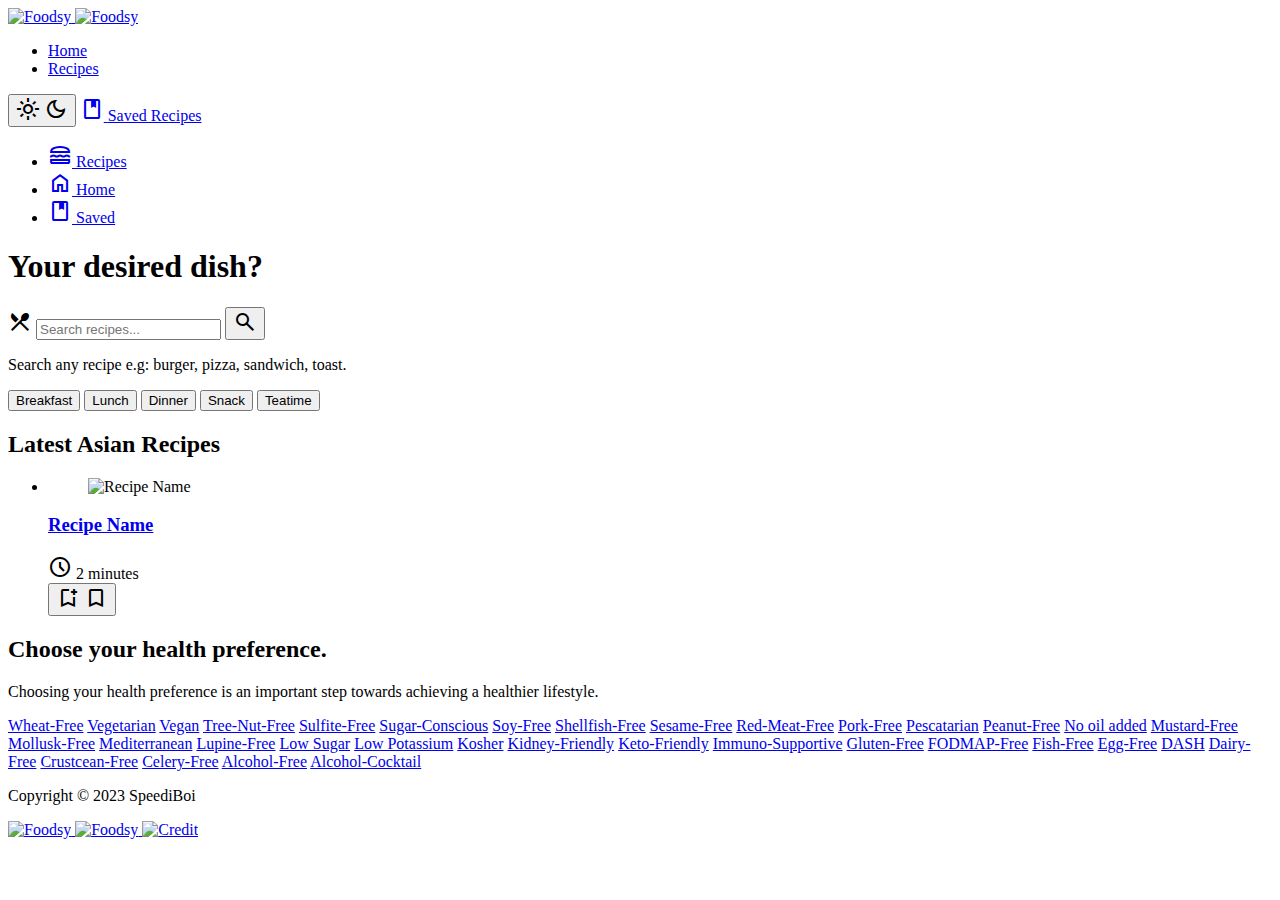
==== index.html @ 11bf5531 "Update index.html" ====
<!DOCTYPE html>
<html lang="en">

<head>
    <meta charset="UTF-8">
    <meta http-equiv="X-UA-Compatible" content="IE=edge">
    <meta name="viewport" content="width=device-width, initial-scale=1.0">

    <!-- Primary Meta Tags -->
    <title>Foodsy - Cook IT!</title>
    <meta name="title" content="Foodsy - Cook IT!">
    <meta name="description" content="Foodsy! Home Page">

    <!-- FAVICON -->
    <link rel="apple-touch-icon" sizes="180x180" href="/apple-touch-icon.png?">
    <link rel="icon" type="image/png" sizes="32x32" href="/favicon-32x32.png?">
    <link rel="icon" type="image/png" sizes="16x16" href="/favicon-16x16.png?">

    <!-- Theme JS -->
    <script src="./assets/js/theme.js"></script>

    <!-- Google Fonts -->
    <link rel="preconnect" href="https://fonts.googleapis.com">
    <link rel="preconnect" href="https://fonts.gstatic.com" crossorigin>
    <link href="https://fonts.googleapis.com/css2?family=DM+Sans:wght@400;500&family=DM+Serif+Display&display=swap"
        rel="stylesheet">

    <!-- Material Icons -->
    <link rel="stylesheet"
        href="https://fonts.googleapis.com/css2?family=Material+Symbols+Outlined:opsz,wght,FILL,GRAD@24,400,0..1,0" />

    <!-- CSS -->
    <link rel="stylesheet" href="./assets/css/style.css">

    <!-- JS -->
    <script src="./assets/js/global.js" type="module"></script>
    <script src="./assets/js/home.js" type="module"></script>
</head>

<body>

    <!-- HEADER -->
    <header class="header" data-header>

        <a href="/" class="logo">
            <img src="./assets/images/logo-light.png" width="156" height="32" alt="Foodsy" class="logo-light">
            <img src="./assets/images/logo-dark.png" width="156" height="32" alt="Foodsy" class="logo-dark">
        </a>

        <nav class="navbar">
            <ul class="navbar-list">

                <li>
                    <a href="/" class="navbar-link title-small has-state active">Home</a>
                </li>

                <li>
                    <a href="./recipes.html" class="navbar-link title-small has-state">Recipes</a>
                </li>

            </ul>
        </nav>

        <button class="icon-btn theme-switch has-state" aria-pressed="false" aria-label="Toggle light and dark theme"
            data-theme-btn>
            <span class="material-symbols-outlined light-icon" aria-hidden="true">light_mode</span>
            <span class="material-symbols-outlined dark-icon" aria-hidden="true">dark_mode</span>
        </button>

        <a href="./saved-recipes.html" class="btn btn-primary has-icon">
            <span class="material-symbols-outlined" aria-hidden="true">book</span>

            <span class="span">Saved Recipes</span>
        </a>

    </header>

    <!-- Mobile Nav -->
    <nav class="mobile-nav" aria-label="primary">
        <ul class="nav-list">
            <li class="nav-item">
                <a href="./recipes.html" class="nav-link">
                    <span class="item-icon">
                        <span class="material-symbols-outlined" aria-hidden="true">lunch_dining</span>
                    </span>

                    <span class="label-medium">Recipes</span>
                </a>
            </li>

            <li class="nav-item">
                <a href="#" class="nav-link" aria-current="true">
                    <span class="item-icon">
                        <span class="material-symbols-outlined" aria-hidden="true">home</span>
                    </span>

                    <span class="label-medium">Home</span>
                </a>
            </li>

            <li class="nav-item">
                <a href="./saved-recipes.html" class="nav-link">
                    <span class="item-icon">
                        <span class="material-symbols-outlined" aria-hidden="true">book</span>
                    </span>

                    <span class="label-medium">Saved</span>
                </a>
            </li>
        </ul>
    </nav>

    <main>
        <article>
            <!-- HERO -->

            <section class="hero" aria-label="banner">
                <div class="banner-card">
                    <h1 class="display-large">Your desired dish?</h1>

                    <div class="search-wrapper" data-search-form>
                        <span class="material-symbols-outlined leading-icon" aria-hidden="true">local_dining</span>

                        <input type="search" name="search" aria-label="Search recipes" placeholder="Search recipes..."
                            class="search-field body-medium" data-search-field>

                        <button class="search-submit" aria-label="Submit" data-search-btn>
                            <span class="material-symbols-outlined" aria-hidden="true">search</span>
                        </button>
                    </div>

                    <p class="label-medium">Search any recipe e.g: burger, pizza, sandwich, toast.</p>
                </div>
            </section>

            <!-- TAB -->

            <section class="section tab">
                <div class="container">
                    <div class="tab-list" data-tab-list role="tablist" aria-label="Meal type">

                        <button class="tab-btn title-small" role="tab" id="tab-1" tabindex="0" aria-controls="panel-1"
                            aria-selected="true" data-tab-btn>Breakfast</button>

                        <button class="tab-btn title-small" role="tab" id="tab-2" tabindex="-1" aria-controls="panel-2"
                            aria-selected="false" data-tab-btn>Lunch</button>

                        <button class="tab-btn title-small" role="tab" id="tab-3" tabindex="-1" aria-controls="panel-3"
                            aria-selected="false" data-tab-btn>Dinner</button>

                        <button class="tab-btn title-small" role="tab" id="tab-4" tabindex="-1" aria-controls="panel-4"
                            aria-selected="false" data-tab-btn>Snack</button>

                        <button class="tab-btn title-small" role="tab" id="tab-5" tabindex="-1" aria-controls="panel-5"
                            aria-selected="false" data-tab-btn>Teatime</button>
                    </div>

                    <div class="tab-panel" role="tabpanel" id="panel-1" aria-labelledby="tab-1" tabindex="0"
                        data-tab-panel></div>

                    <div class="tab-panel" role="tabpanel" id="panel-2" aria-labelledby="tab-2" tabindex="0"
                        data-tab-panel hidden>Lunch</div>

                    <div class="tab-panel" role="tabpanel" id="panel-3" aria-labelledby="tab-3" tabindex="0"
                        data-tab-panel hidden>Dinner</div>

                    <div class="tab-panel" role="tabpanel" id="panel-4" aria-labelledby="tab-4" tabindex="0"
                        data-tab-panel hidden>Snack</div>

                    <div class="tab-panel" role="tabpanel" id="panel-5" aria-labelledby="tab-5" tabindex="0"
                        data-tab-panel hidden>Teatime</div>
                </div>
            </section>

            <!-- RECIPE SLIDER -->

            <section class="section slider-section" aria-labelledby="slider-label-1" data-slider-section>

                <div class="container">

                    <h2 class="section-title headline-small" id="slider-label-1">Latest Asian Recipes</h2>

                    <div class="slider">

                        <ul class="slider-wrapper" data-slider-wrapper>

                            <li class="slider-item">
                                <div class="card">

                                    <figure class="card-media img-holder">
                                        <img src="./assets/images/recipe.jpg" width="200" height="200" loading="lazy"
                                            alt="Recipe Name" class="img-cover">
                                    </figure>

                                    <div class="card-body">

                                        <h3 class="title-small">
                                            <a href="./detail.html" class="card-link">Recipe Name</a>
                                        </h3>

                                        <div class="meta-wrapper">
                                            <div class="meta-item">
                                                <span class="material-symbols-outlined"
                                                    aria-hidden="true">schedule</span>

                                                <span class="label-medium">2 minutes</span>
                                            </div>

                                            <button class="icon-btn has-state removed"
                                                aria-label="Add to saved recipes">
                                                <span class="material-symbols-outlined bookmark-add"
                                                    aria-hidden="true">bookmark_add</span>

                                                <span class="material-symbols-outlined bookmark"
                                                    aria-hidden="true">bookmark</span>
                                            </button>
                                        </div>

                                    </div>

                                </div>
                            </li>

                        </ul>

                    </div>

                </div>

            </section>

            <!-- RECIPE SLIDER -->

            <section class="section slider-section" aria-labelledby="slider-label-1" data-slider-section></section>

            <!-- TAGS -->

            <section class="section tag" aria-labelledby="tag-label">
                <div class="container">

                    <h2 class="section-title display-small" id="tag-label">Choose your health preference.</h2>

                    <p class="body-medium section-text">Choosing your health preference is an important step towards
                        achieving a healthier lifestyle.</p>

                    <div class="tag-list">

                        <a href="./recipes.html?health=wheat-free"
                            class="badge-btn body-medium has-state">Wheat-Free</a>

                        <a href="./recipes.html?health=vegetarian"
                            class="badge-btn body-medium has-state">Vegetarian</a>

                        <a href="./recipes.html?health=vegan" class="badge-btn body-medium has-state">Vegan</a>

                        <a href="./recipes.html?health=tree-nut-free"
                            class="badge-btn body-medium has-state">Tree-Nut-Free</a>

                        <a href="./recipes.html?health=sulfite-free"
                            class="badge-btn body-medium has-state">Sulfite-Free</a>

                        <a href="./recipes.html?health=sugar-conscious"
                            class="badge-btn body-medium has-state">Sugar-Conscious</a>

                        <a href="./recipes.html?health=soy-free" class="badge-btn body-medium has-state">Soy-Free</a>

                        <a href="./recipes.html?health=shellfish-free"
                            class="badge-btn body-medium has-state">Shellfish-Free</a>

                        <a href="./recipes.html?health=sesame-free"
                            class="badge-btn body-medium has-state">Sesame-Free</a>

                        <a href="./recipes.html?health=red-meat-free"
                            class="badge-btn body-medium has-state">Red-Meat-Free</a>

                        <a href="./recipes.html?health=pork-free" class="badge-btn body-medium has-state">Pork-Free</a>

                        <a href="./recipes.html?health=pecatarian"
                            class="badge-btn body-medium has-state">Pescatarian</a>

                        <a href="./recipes.html?health=peanut-free"
                            class="badge-btn body-medium has-state">Peanut-Free</a>

                        <a href="./recipes.html?health=No-oil-added" class="badge-btn body-medium has-state">No oil
                            added</a>

                        <a href="./recipes.html?health=mustard-free"
                            class="badge-btn body-medium has-state">Mustard-Free</a>

                        <a href="./recipes.html?health=mollusk-free"
                            class="badge-btn body-medium has-state">Mollusk-Free</a>

                        <a href="./recipes.html?health=Mediterranean"
                            class="badge-btn body-medium has-state">Mediterranean</a>

                        <a href="./recipes.html?health=lupine-free"
                            class="badge-btn body-medium has-state">Lupine-Free</a>

                        <a href="./recipes.html?health=low-sugar" class="badge-btn body-medium has-state">Low Sugar</a>

                        <a href="./recipes.html?health=low-potassium" class="badge-btn body-medium has-state">Low
                            Potassium</a>

                        <a href="./recipes.html?health=kosher" class="badge-btn body-medium has-state">Kosher</a>

                        <a href="./recipes.html?health=kidney-friendly"
                            class="badge-btn body-medium has-state">Kidney-Friendly</a>

                        <a href="./recipes.html?health=keto-friendly"
                            class="badge-btn body-medium has-state">Keto-Friendly</a>

                        <a href="./recipes.html?health=immuno-supportive"
                            class="badge-btn body-medium has-state">Immuno-Supportive</a>

                        <a href="./recipes.html?health=gluten-free"
                            class="badge-btn body-medium has-state">Gluten-Free</a>

                        <a href="./recipes.html?health=fodmap-free"
                            class="badge-btn body-medium has-state">FODMAP-Free</a>

                        <a href="./recipes.html?health=fish-free" class="badge-btn body-medium has-state">Fish-Free</a>

                        <a href="./recipes.html?health=egg-free" class="badge-btn body-medium has-state">Egg-Free</a>

                        <a href="./recipes.html?health=DASH" class="badge-btn body-medium has-state">DASH</a>

                        <a href="./recipes.html?health=dairy-free"
                            class="badge-btn body-medium has-state">Dairy-Free</a>

                        <a href="./recipes.html?health=crustacean-free"
                            class="badge-btn body-medium has-state">Crustcean-Free</a>

                        <a href="./recipes.html?health=celery-free"
                            class="badge-btn body-medium has-state">Celery-Free</a>

                        <a href="./recipes.html?health=alcohol-free"
                            class="badge-btn body-medium has-state">Alcohol-Free</a>

                        <a href="./recipes.html?health=alcohol-cocktail"
                            class="badge-btn body-medium has-state">Alcohol-Cocktail</a>

                    </div>

                </div>
            </section>

        </article>
    </main>

    <!-- FOOTER -->

    <footer class="footer">

        <p class="copyright body-medium">Copyright &copy; 2023 SpeediBoi</p>

        <a href="/" class="logo">
            <img src="./assets/images/logo-light.png" width="156" height="32" alt="Foodsy" class="logo-light">
            <img src="./assets/images/logo-dark.png" width="156" height="32" alt="Foodsy" class="logo-dark">
        </a>

        <a href="https://www.edamam.com/" target="_blank" class="credit-logo">
            <img src="./assets/images/edamam.svg" width="200" height="40" alt="Credit">
        </a>

    </footer>

</body>

</html>
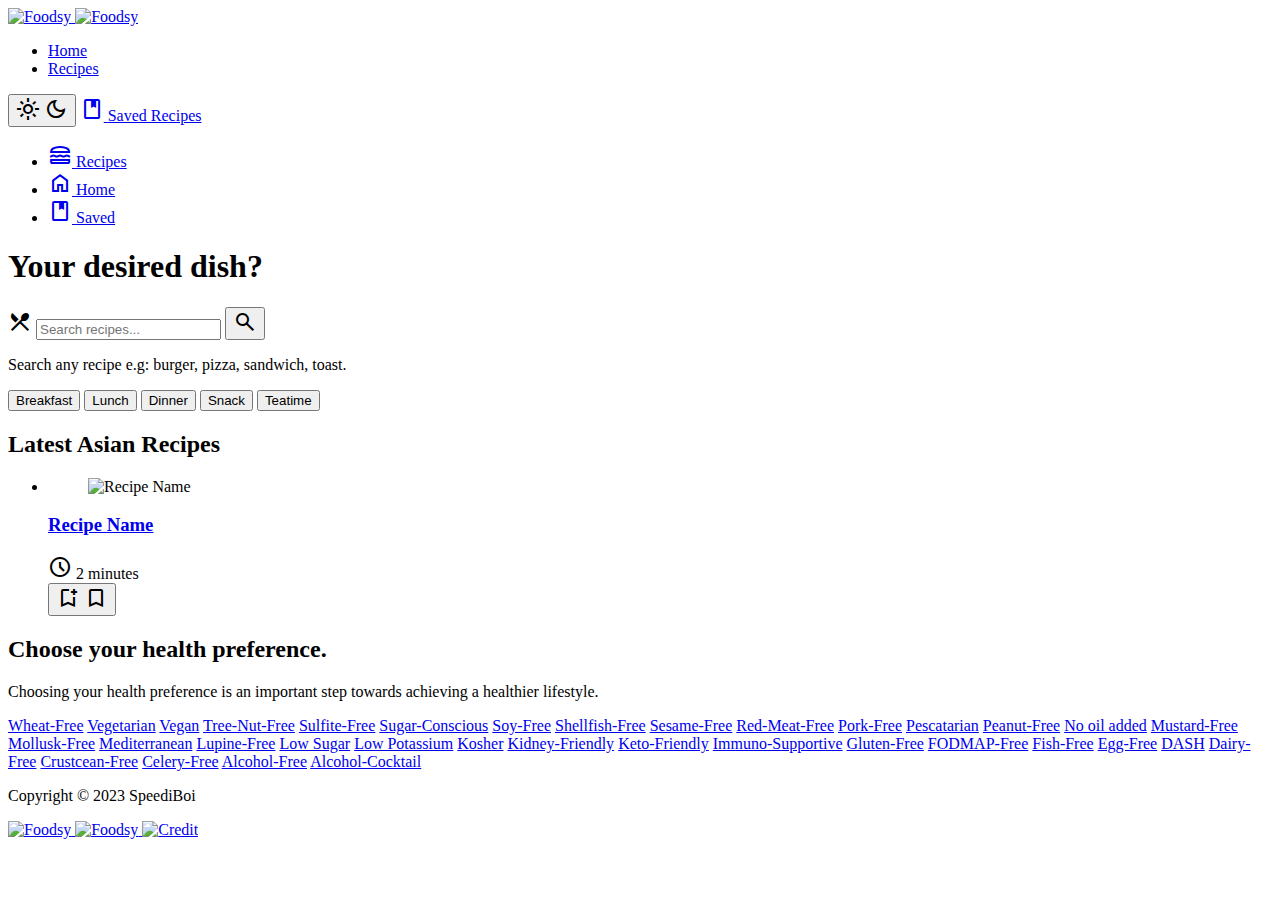
==== commit a21f442d: "AdSense Setup" ====
--- a/index.html
+++ b/index.html
@@ -12,9 +12,9 @@
     <meta name="description" content="Foodsy! Home Page">
 
     <!-- FAVICON -->
-    <link rel="apple-touch-icon" sizes="180x180" href="/apple-touch-icon.png?">
-    <link rel="icon" type="image/png" sizes="32x32" href="/favicon-32x32.png?">
-    <link rel="icon" type="image/png" sizes="16x16" href="/favicon-16x16.png?">
+    <link rel="apple-touch-icon" sizes="180x180" href="/apple-touch-icon.png">
+    <link rel="icon" type="image/png" sizes="32x32" href="/favicon-32x32.png">
+    <link rel="icon" type="image/png" sizes="16x16" href="/favicon-16x16.png">
 
     <!-- Theme JS -->
     <script src="./assets/js/theme.js"></script>
@@ -35,6 +35,10 @@
     <!-- JS -->
     <script src="./assets/js/global.js" type="module"></script>
     <script src="./assets/js/home.js" type="module"></script>
+    
+    <!-- Adsense -->
+    <script async src="https://pagead2.googlesyndication.com/pagead/js/adsbygoogle.js?client=ca-pub-2137123805573195"
+     crossorigin="anonymous"></script>
 </head>
 
 <body>
@@ -132,6 +136,20 @@
                     <p class="label-medium">Search any recipe e.g: burger, pizza, sandwich, toast.</p>
                 </div>
             </section>
+            
+            <!-- Ad -->
+            <script async src="https://pagead2.googlesyndication.com/pagead/js/adsbygoogle.js?client=ca-pub-2137123805573195"
+                 crossorigin="anonymous"></script>
+<!-- Banner Ad -->
+            <ins class="adsbygoogle"
+                 style="display:block"
+                 data-ad-client="ca-pub-2137123805573195"
+                 data-ad-slot="3423830291"
+                 data-ad-format="auto"
+                 data-full-width-responsive="true"></ins>
+            <script>
+                 (adsbygoogle = window.adsbygoogle || []).push({});
+            </script>
 
             <!-- TAB -->
 
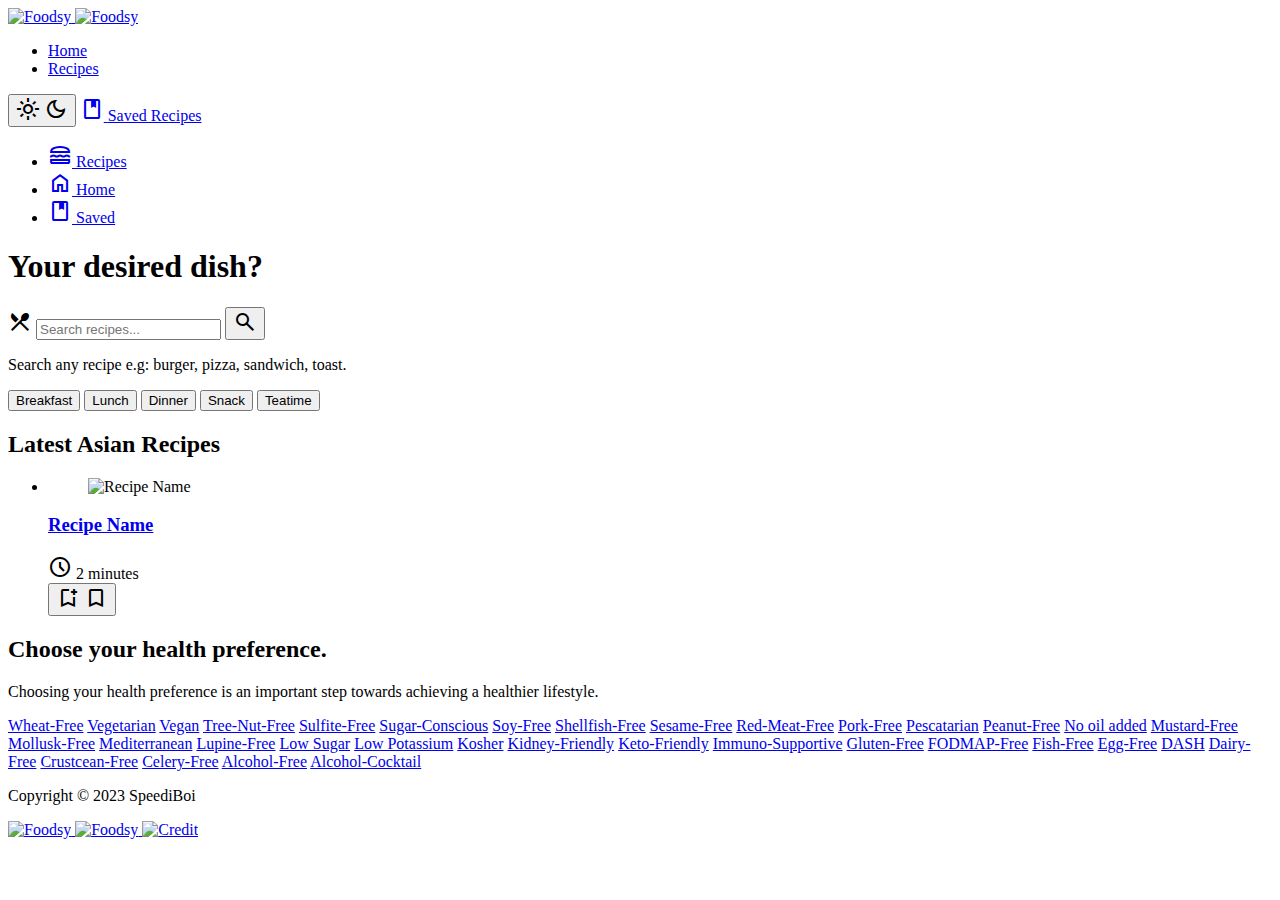
==== commit 4b36e6e2: "Update index.html" ====
--- a/index.html
+++ b/index.html
@@ -34,11 +34,7 @@
 
     <!-- JS -->
     <script src="./assets/js/global.js" type="module"></script>
-    <script src="./assets/js/home.js" type="module"></script>
-    
-    <!-- Adsense -->
-    <script async src="https://pagead2.googlesyndication.com/pagead/js/adsbygoogle.js?client=ca-pub-2137123805573195"
-     crossorigin="anonymous"></script>
+    <script src="./assets/js/home.js" type="module"></script
 </head>
 
 <body>
@@ -136,20 +132,6 @@
                     <p class="label-medium">Search any recipe e.g: burger, pizza, sandwich, toast.</p>
                 </div>
             </section>
-            
-            <!-- Ad -->
-            <script async src="https://pagead2.googlesyndication.com/pagead/js/adsbygoogle.js?client=ca-pub-2137123805573195"
-                 crossorigin="anonymous"></script>
-<!-- Banner Ad -->
-            <ins class="adsbygoogle"
-                 style="display:block"
-                 data-ad-client="ca-pub-2137123805573195"
-                 data-ad-slot="3423830291"
-                 data-ad-format="auto"
-                 data-full-width-responsive="true"></ins>
-            <script>
-                 (adsbygoogle = window.adsbygoogle || []).push({});
-            </script>
 
             <!-- TAB -->
 
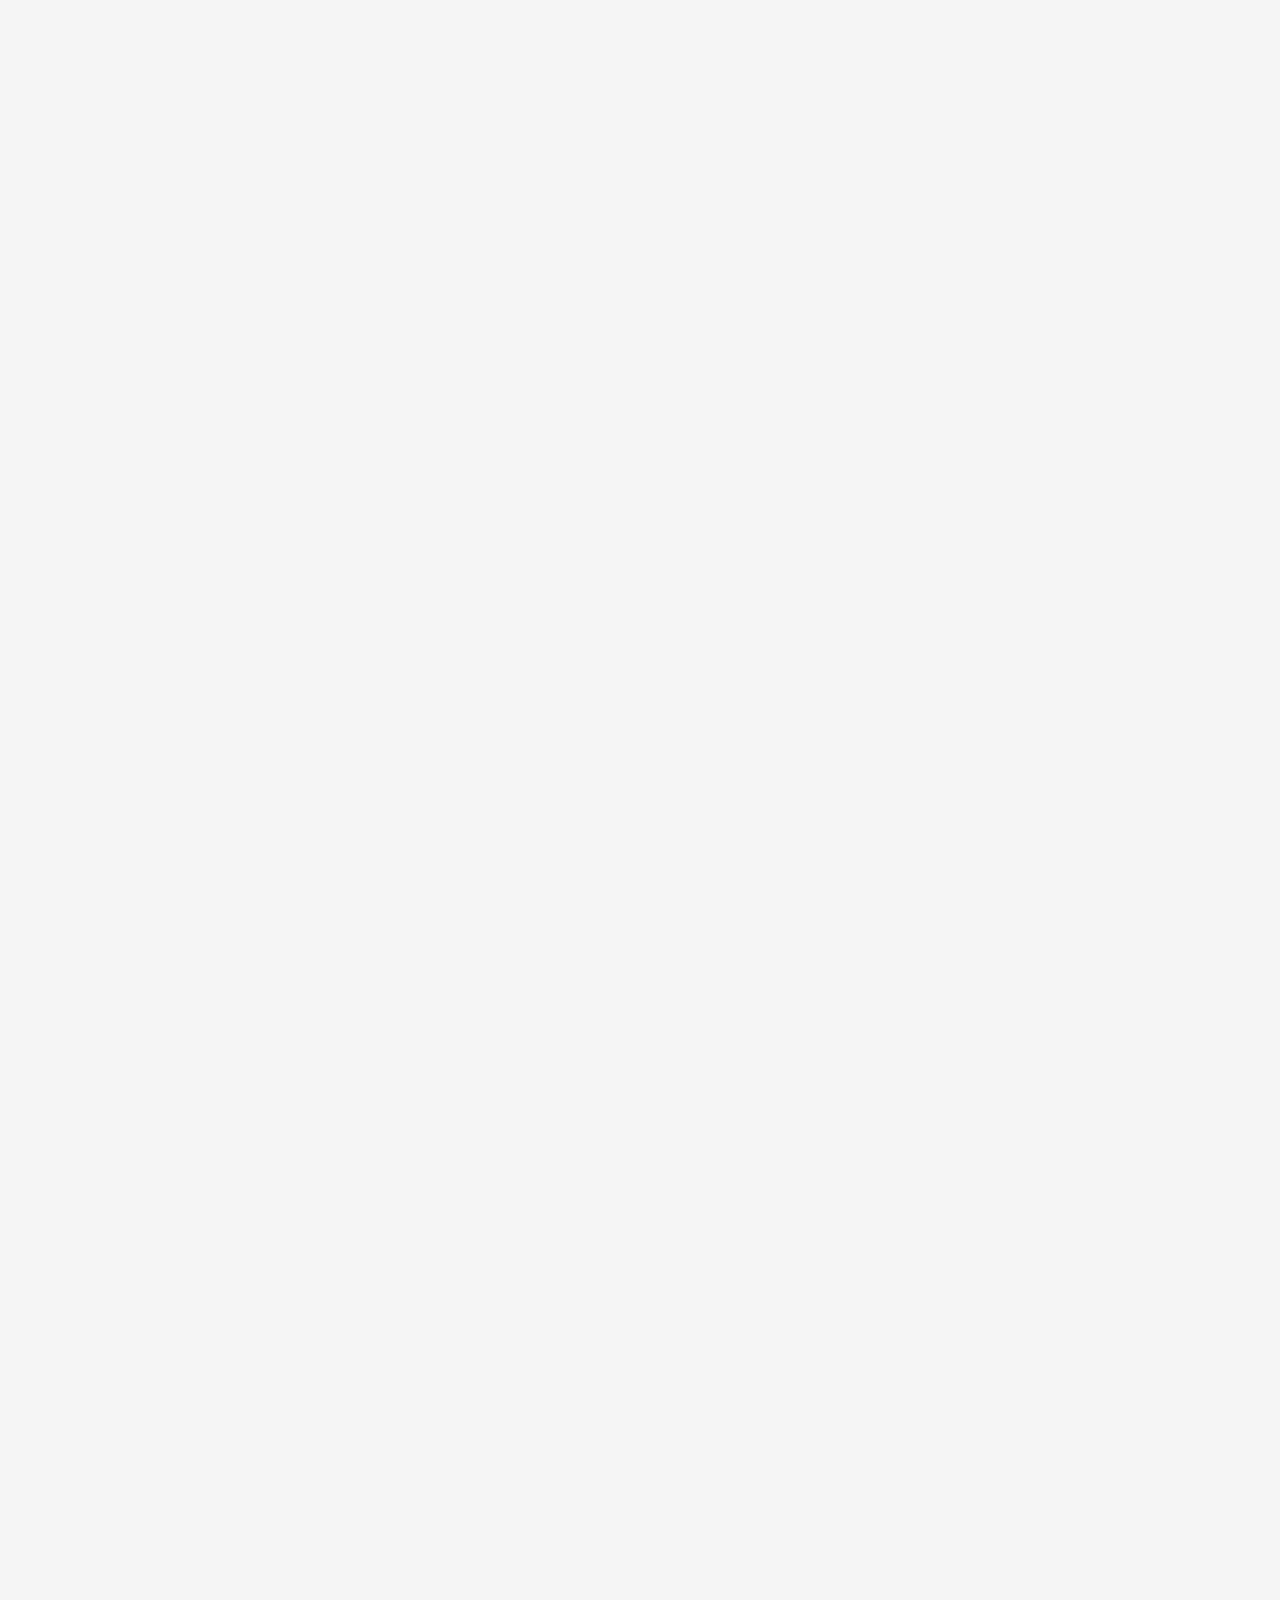
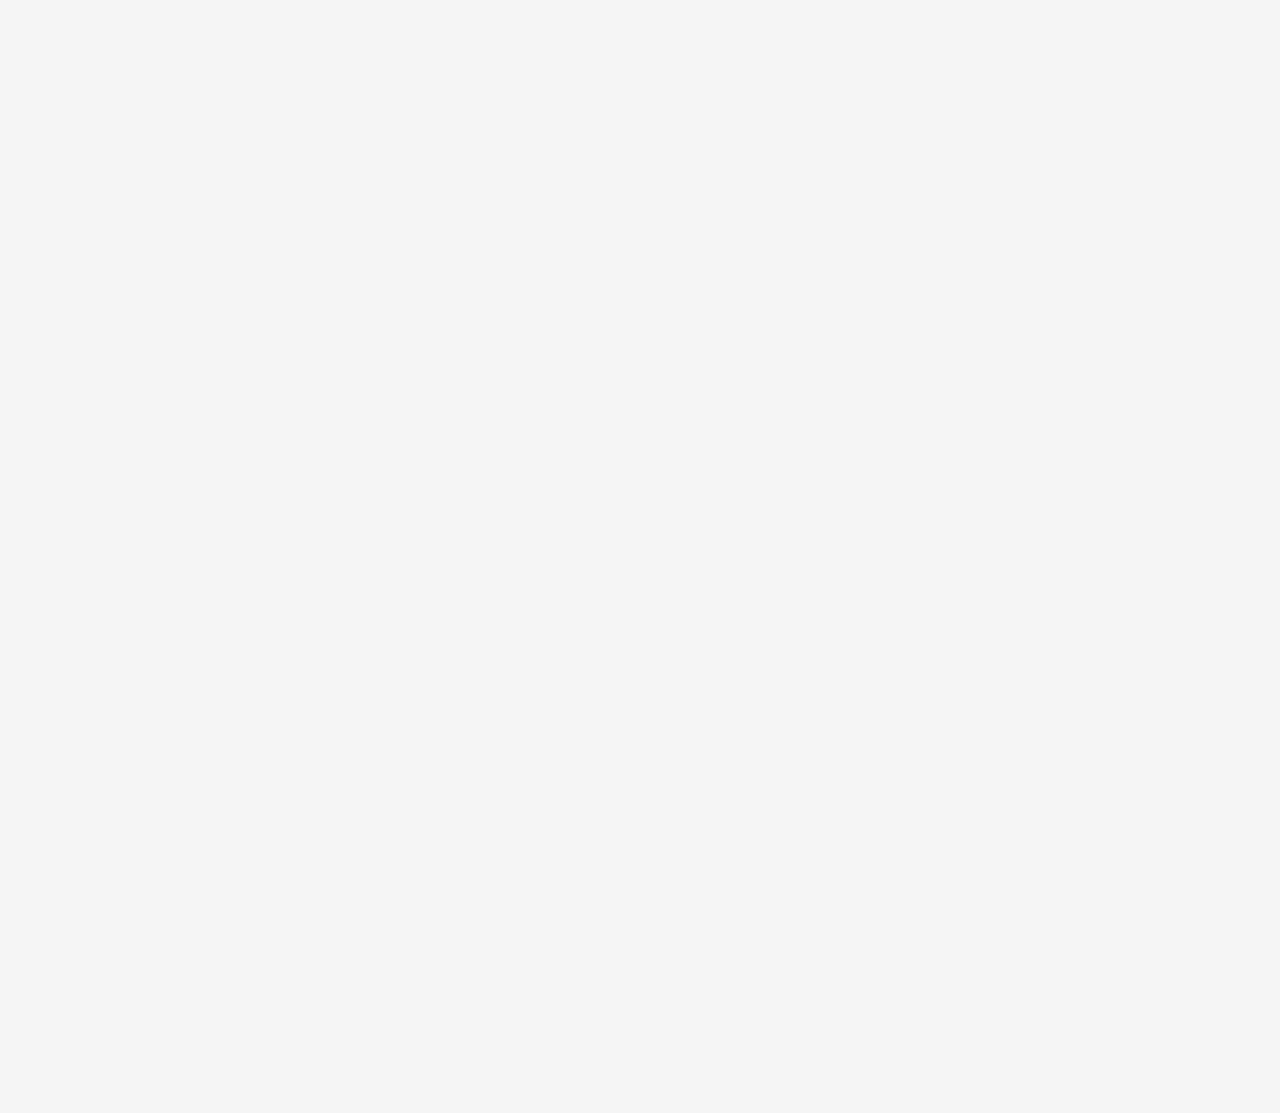
==== commit 3fefd27a: "Obfuscated 'Api.js' because of personal details." ====
--- a/index.html
+++ b/index.html
@@ -34,7 +34,7 @@
 
     <!-- JS -->
     <script src="./assets/js/global.js" type="module"></script>
-    <script src="./assets/js/home.js" type="module"></script
+    <script src="./assets/js/home.js" type="module"></script>
 </head>
 
 <body>
@@ -366,4 +366,4 @@
 
 </body>
 
-</html>
+</html>--- a/assets/css/style.css
+++ b/assets/css/style.css
@@ -0,0 +1,1664 @@
+/* PROPERTIES */
+
+:root {
+  /* Colors */
+  --white: hsl(0, 0%, 100%);
+  --overlay-bg: hsla(0, 3%, 13%, 0.5);
+
+  /* Light theme */
+  --light-background: hsl(0, 0%, 96%);
+  --light-on-background: hsl(0, 3%, 13%);
+  --light-on-background-variant: hsl(20, 3%, 19%);
+  --light-primary: hsl(11, 87%, 59%);
+  --light-primary-hover: hsl(11, 60%, 50%);
+  --light-primary-container: hsl(14, 57%, 95%);
+  --light-error: hsl(1, 73%, 42%);
+  --light-active-indicator: hsl(12, 58%, 88%);
+  --light-image-background: hsl(0, 0%, 70%);
+  --light-badge-btn: hsl(30, 58%, 88%);
+  --light-on-badge-btn: hsl(24, 7%, 14%);
+  --light-outline: hsl(10, 19%, 88%);
+  --light-input-outline: hsl(7, 7%, 73%);
+  --light-input-outline-hover: hsl(9, 3%, 52%);
+  --light-alpha-10: hsla(0, 0%, 0%, 0.1);
+  --light-alpha-20: hsla(0, 0%, 0%, 0.2);
+
+  /* Dark theme */
+  --dark-background: hsl(0, 0%, 10%);
+  --dark-on-background: hsl(11, 3%, 87%);
+  --dark-on-background-variant: hsl(11, 3%, 81%);
+  --dark-primary: hsl(11, 87%, 64%);
+  --dark-primary-hover: hsl(11, 51%, 51%);
+  --dark-primary-container: hsl(15, 3%, 15%);
+  --dark-error: hsl(1, 69%, 59%);
+  --dark-active-indicator: hsl(15, 25%, 22%);
+  --dark-image-background: hsl(0, 0%, 30%);
+  --dark-badge-btn: hsl(30, 28%, 13%);
+  --dark-on-badge-btn: hsl(30, 8%, 86%);
+  --dark-outline: hsl(11, 3%, 20%);
+  --dark-input-outline: hsl(11, 3%, 29%);
+  --dark-input-outline-hover: hsl(0, 4%, 58%);
+  --dark-alpha-10: hsla(0, 0%, 100%, 0.1);
+  --dark-alpha-20: hsla(0, 0%, 100%, 0.2);
+
+  /* TYPOGRAHIES */
+
+  /* font family */
+  --font-primary: 'DM Serif Display', serif;
+  --font-secondary: 'DM Sans', sans-serif;
+
+  /* font size */
+  --fs-base: 62.5%;
+  --fs-display-large: 2.8rem;
+  --fs-display-medium: 3.2rem;
+  --fs-display-small: 2.6rem;
+  --fs-headline-small: 2.4rem;
+  --fs-title-medium: 1.6rem;
+  --fs-title-small: 1.4rem;
+  --fs-body-large: 1.6rem;
+  --fs-body-medium: 1.4rem;
+  --fs-label-large: 1.4rem;
+  --fs-label-medium: 1.2rem;
+  --fs-label-small: 1.1rem;
+
+  /* font weight */
+  --weight-regular: 400;
+  --weight-medium: 500;
+
+  /* BORDER RADIUS */
+  --radius-4: 4px;
+  --radius-8: 8px;
+  --radius-circle: 50%;
+  --radius-pill: 500px;
+
+  /* BOX SHADOW */
+  --shadow-1: 0 -1px 8px hsla(0, 0%, 0%, 0.2);
+  --shadow-2: 0 2px 4px 1px hsla(0, 0%, 0%, 0.3);
+
+  /* OTHERS */
+  --header-height: 64px;
+  --mobile-nav-height: 80px;
+  --section-gap: 32px;
+}
+
+@media(prefers-reduced-motion: no-preference) {
+  :root {
+    /* TRANSITIONS */
+    --transition-timing-function: cubic-bezier(0.2, 0, 0, 1);
+    --transition-short: 200ms var(--transition-timing-function);
+    --transition-medium: 500ms var(--transition-timing-function);
+  }
+}
+
+[data-theme="light"] {
+  color-scheme: 'light';
+
+  --background: var(--light-background);
+  --on-background: var(--light-on-background);
+  --on-background-variant: var(--light-on-background-variant);
+  --primary: var(--light-primary);
+  --primary-hover: var(--light-primary-hover);
+  --primary-container: var(--light-primary-container);
+  --error: var(--light-error);
+  --active-indicator: var(--light-active-indicator);
+  --image-background: var(--light-image-background);
+  --badge-btn: var(--light-badge-btn);
+  --on-badge-btn: var(--light-on-badge-btn);
+  --outline: var(--light-outline);
+  --input-outline: var(--light-input-outline);
+  --input-outline-hover: var(--light-input-outline-hover);
+  --alpha-10: var(--light-alpha-10);
+  --alpha-20: var(--light-alpha-20);
+}
+
+[data-theme="dark"] {
+  color-scheme: 'dark';
+
+  --background: var(--dark-background);
+  --on-background: var(--dark-on-background);
+  --on-background-variant: var(--dark-on-background-variant);
+  --primary: var(--dark-primary);
+  --primary-hover: var(--dark-primary-hover);
+  --primary-container: var(--dark-primary-container);
+  --error: var(--dark-error);
+  --active-indicator: var(--dark-active-indicator);
+  --image-background: var(--dark-image-background);
+  --badge-btn: var(--dark-badge-btn);
+  --on-badge-btn: var(--dark-on-badge-btn);
+  --outline: var(--dark-outline);
+  --input-outline: var(--dark-input-outline);
+  --input-outline-hover: var(--dark-input-outline-hover);
+  --alpha-10: var(--dark-alpha-10);
+  --alpha-20: var(--dark-alpha-20);
+}
+
+/* RESET VALUES */
+
+*,
+*::before,
+*::after {
+  margin: 0;
+  padding: 0;
+  box-sizing: border-box;
+}
+
+li {
+  list-style: none;
+}
+
+a,
+img,
+span,
+input,
+button {
+  display: block;
+}
+
+a {
+  color: inherit;
+  text-decoration: none;
+}
+
+img {
+  height: auto;
+}
+
+input,
+button {
+  background: none;
+  border: none;
+  font: inherit;
+}
+
+input {
+  width: 100%;
+  color: var(--on-background);
+}
+
+button {
+  color: inherit;
+  cursor: pointer;
+}
+
+html {
+  font-family: var(--font-secondary);
+  font-size: var(--fs-base);
+  scroll-behavior: smooth;
+  -webkit-tap-highlight-color: transparent;
+}
+
+body {
+  background-color: var(--background);
+  color: var(--on-background);
+  font-size: var(--fs-body-medium);
+  font-weight: var(--weight-regular);
+  line-height: 20px;
+  letter-spacing: 0.25px;
+  min-height: 100vh;
+  display: flex;
+  flex-direction: column;
+  padding-block: calc(var(--header-height) + 16px) var(--mobile-nav-height);
+  opacity: 0;
+  animation: fade 300ms var(--transition-timing-function) forwards;
+}
+
+@keyframes fade {
+  0% {
+    opacity: 0;
+  }
+
+  100% {
+    opacity: 1;
+  }
+}
+
+main {
+  flex-grow: 1;
+}
+
+:focus-visible {
+  outline-color: var(--primary);
+}
+
+/* Typographies Styles */
+
+.display-large {
+  font-family: var(--font-primary);
+  font-size: var(--fs-display-large);
+  font-weight: var(--weight-regular);
+  line-height: 32px;
+  letter-spacing: -0.25px;
+}
+
+.display-medium {
+  font-size: var(--fs-display-medium);
+  line-height: 36px;
+}
+
+.display-small {
+  font-family: var(--font-primary);
+  font-size: var(--fs-display-small);
+  font-weight: var(--weight-regular);
+  line-height: 32px;
+}
+
+.headline-small {
+  font-size: var(--fs-headline-small);
+  font-weight: var(--weight-regular);
+  line-height: 32px;
+}
+
+.title-medium {
+  font-size: var(--fs-title-medium);
+  font-weight: var(--weight-medium);
+  line-height: 24px;
+  letter-spacing: 0.15px;
+}
+
+.title-small {
+  font-size: var(--fs-title-small);
+  font-weight: var(--weight-medium);
+  line-height: 20px;
+  letter-spacing: 0.1px;
+}
+
+.body-large {
+  font-size: var(--fs-body-large);
+  line-height: 24px;
+  letter-spacing: 0.5px;
+}
+
+.body-medium {
+  font-size: var(--fs-body-medium);
+  line-height: 20px;
+  letter-spacing: 0.25px;
+}
+
+.label-large {
+  font-size: var(--fs-label-large);
+  font-weight: var(--weight-medium);
+  line-height: 20px;
+  letter-spacing: 0.1px;
+}
+
+.label-medium {
+  font-size: var(--fs-label-medium);
+  font-weight: var(--weight-medium);
+  line-height: 16px;
+  letter-spacing: 0.5px;
+}
+
+.label-small {
+  font-size: var(--fs-label-small);
+  font-weight: var(--weight-medium);
+  line-height: 16px;
+  letter-spacing: 0.5px;
+}
+
+/* REUSED STYLES */
+
+
+.has-state {
+  position: relative;
+  overflow: hidden;
+}
+
+.has-state::after {
+  content: "";
+  position: absolute;
+  inset: 0;
+  transition: var(--transition-short);
+}
+
+.has-state:where(:hover, :focus-visible):not(:active)::after {
+  background-color: var(--alpha-10);
+}
+
+.material-symbols-outlined {
+  display: block;
+  width: 1em;
+  height: 1em;
+  overflow: hidden;
+  font-variation-settings:
+    'FILL' 0,
+    'wght' 400,
+    'GRAD' 0,
+    'opsz' 24;
+}
+
+.section {
+  margin-block-end: var(--section-gap);
+}
+
+.container {
+  max-width: 1130px;
+  width: 100%;
+  margin-inline: auto;
+  padding-inline: 16px;
+}
+
+.grid-list {
+  display: grid;
+  grid-template-columns: 1fr 1fr;
+  gap: 12px 8px;
+}
+
+.img-holder {
+  background-color: var(--image-background);
+  background-image: url("../images/image-placeholder.svg");
+  background-repeat: no-repeat;
+  background-size: 30%;
+  background-position: center;
+  overflow: hidden;
+}
+
+.img-cover {
+  width: 100%;
+  height: 100%;
+  object-fit: cover;
+}
+
+.section-title {
+  margin-block-end: 12px;
+}
+
+.snackbar-container {
+  position: fixed;
+  bottom: calc(var(--mobile-nav-height) + 16px);
+  left: 16px;
+  right: 16px;
+  display: grid;
+  gap: 8px;
+  z-index: 4;
+}
+
+/* COMPONENTS */
+
+/* Secondary Tab */
+
+.tab-list {
+  display: flex;
+  color: var(--on-background-variant);
+  box-shadow: inset 0 -1px 0 var(--outline);
+  overflow-x: auto;
+  scrollbar-width: none;
+}
+
+.tab-list::-webkit-scrollbar {
+  display: none;
+}
+
+.tab-btn {
+  height: 48px;
+  padding-inline: 24px;
+  border-block-end: 2px solid transparent;
+  transition: var(--transition-short);
+  flex: 1 0 80px;
+}
+
+.tab-btn:where(:hover, :focus-visible):not(:active) {
+  background-color: var(--alpha-10);
+}
+
+.tab-btn[aria-selected="true"] {
+  color: var(--on-background);
+  border-color: var(--primary);
+}
+
+/** Skeleton */
+
+.skeleton {
+  background-color: var(--on-background);
+  animation: skeleton-loading 500ms linear infinite alternate;
+}
+
+@keyframes skeleton-loading {
+  0% {
+    opacity: 0.2;
+  }
+
+  100% {
+    opacity: 0.4;
+  }
+}
+
+.skeleton-card .card-banner {
+  aspect-ratio: 1 / 1;
+  width: 100%;
+  border-radius: var(--radius-4);
+}
+
+.skeleton-card .card-title {
+  margin-block: 8px;
+  height: 16px;
+  width: 50%;
+}
+
+.skeleton-card .card-text {
+  height: 12px;
+  width: 80%;
+}
+
+/** Card */
+
+.card {
+  position: relative;
+  display: flex;
+  flex-direction: column;
+  height: 100%;
+}
+
+.card:not(:has(.skeleton)) {
+  animation: fade-in 500ms var(--transition-timing-function) forwards;
+}
+
+@keyframes fade-in {
+  0% {
+    transform: translateY(30px);
+    opacity: 0;
+  }
+
+  100% {
+    transform: translateY(0);
+    opacity: 1;
+  }
+}
+
+.card-media {
+  aspect-ratio: 1 / 1;
+  border-radius: var(--radius-4);
+}
+
+.card-body {
+  flex-grow: 1;
+  padding: 8px;
+  display: flex;
+  flex-direction: column;
+  justify-content: space-between;
+  gap: 8px;
+}
+
+.card-link {
+  display: -webkit-box;
+  -webkit-box-orient: vertical;
+  -webkit-line-clamp: 2;
+  overflow-y: hidden;
+  transition: var(--transition-short);
+}
+
+.card-link:where(:hover, :focus-visible) {
+  color: var(--primary);
+}
+
+.card-link::before {
+  content: "";
+  position: absolute;
+  inset: 0;
+}
+
+.card :where(.meta-wrapper, .meta-item) {
+  display: flex;
+  align-items: center;
+}
+
+.card .meta-wrapper {
+  justify-content: space-between;
+}
+
+.card .meta-item {
+  gap: 8px;
+}
+
+.card .meta-item .material-symbols-outlined {
+  font-size: 1.8rem;
+}
+
+.saved .bookmark-add,
+.removed .bookmark {
+  display: none;
+}
+
+.saved .bookmark {
+  font-variation-settings: 'FILL' 1;
+}
+
+/** Icon Button */
+
+.icon-btn {
+  width: 40px;
+  height: 40px;
+  display: grid;
+  place-items: center;
+  background-color: var(--primary-container);
+  border-radius: var(--radius-circle);
+}
+
+/** Button */
+
+.btn {
+  height: 40px;
+  max-width: max-content;
+  padding-inline: 24px;
+  display: flex;
+  justify-content: center;
+  align-items: center;
+  gap: 8px;
+  border-radius: var(--radius-4);
+  transition: var(--transition-short);
+}
+
+.btn .material-symbols-outlined {
+  font-size: 1.8rem;
+}
+
+.btn.has-icon {
+  padding-inline-start: 16px;
+}
+
+/* Primary button */
+
+.btn-primary {
+  background-color: var(--primary);
+  color: var(--white);
+}
+
+.btn-primary:where(:hover, :focus-visible):not(:active) {
+  background-color: var(--primary-hover);
+}
+
+/* Secondary button */
+
+.btn-secondary {
+  background-color: var(--primary-container);
+}
+
+/* Badge button */
+.badge-btn {
+  height: 40px;
+  border-radius: var(--radius-pill);
+  background-color: var(--badge-btn);
+  color: var(--on-badge-btn);
+  max-width: max-content;
+  padding-inline: 16px;
+  display: grid;
+  place-items: center;
+}
+
+/* Filter button */
+
+
+.btn-filter {
+  padding-inline: 12px;
+}
+
+.btn-filter .wrapper {
+  display: flex;
+  align-items: center;
+  gap: 8px;
+}
+
+/* Input */
+
+.input-outlined {
+  position: relative;
+  box-shadow: inset 0 0 0 1px var(--input-outline);
+  border-radius: var(--radius-4);
+  display: flex;
+  align-items: center;
+  width: 100%;
+  transition: var(--transition-short);
+}
+
+.input-outlined:hover {
+  box-shadow: inset 0 0 0 1px var(--input-outline-hover);
+}
+
+.input-outlined:has(:focus, input:not(:placeholder-shown)) {
+  box-shadow: inset 0 0 0 2px var(--primary);
+}
+
+.input-field {
+  height: 56px;
+  padding-inline: 16px;
+  outline: none;
+}
+
+.input-field::placeholder {
+  opacity: 0;
+  transition: var(--transition-short);
+}
+
+.input-field:focus::placeholder {
+  opacity: 1;
+}
+
+.input-outlined .label {
+  position: absolute;
+  left: 16px;
+  opacity: 0.75;
+  background-color: var(--background);
+  padding-inline: 4px;
+  margin-inline: -4px;
+  pointer-events: none;
+  transition: var(--transition-short);
+}
+
+.input-outlined:has(:focus, input:not(:placeholder-shown)) .label {
+  color: var(--primary);
+  transform: translateY(-27px) scale(0.75);
+  transform-origin: left center;
+  opacity: 1;
+}
+
+/* Filter chip */
+
+.filter-chip {
+  height: 32px;
+  background-color: var(--background);
+  border: 1px solid var(--outline);
+  display: grid;
+  place-items: center;
+  padding-inline: 16px;
+  border-radius: var(--radius-8);
+  user-select: none;
+  cursor: pointer;
+}
+
+.filter-chip .checkbox {
+  appearance: none;
+  width: 1px;
+  height: 1px;
+  margin: -1px;
+  opacity: 0;
+}
+
+.filter-chip:has(:focus-visible) {
+  box-shadow: inset 0 0 0 1px var(--primary);
+}
+
+.filter-chip:has(:checked) {
+  background-color: var(--badge-btn);
+  border-color: var(--badge-btn);
+}
+
+/* Badge */
+
+.badge {
+  background-color: var(--error);
+  color: var(--white);
+  height: 16px;
+  min-width: 16px;
+  padding-inline: 4px;
+  border-radius: var(--radius-pill);
+}
+
+/* Snackbar */
+
+.snackbar {
+  height: 48px;
+  width: 100%;
+  background-color: var(--on-background-variant);
+  color: var(--background);
+  padding-inline: 16px;
+  display: flex;
+  justify-content: space-between;
+  align-items: center;
+  border-radius: var(--radius-4);
+  box-shadow: var(--shadow-1);
+  animation: snackbar 3s var(--transition-timing-function) forwards;
+}
+
+@keyframes snackbar {
+  0% {
+    height: 0;
+    opacity: 0;
+  }
+
+  10%,
+  95% {
+    height: 48px;
+    opacity: 1;
+  }
+
+  100% {
+    opacity: 0;
+  }
+}
+
+/* HEADER */
+
+.navbar,
+.header .btn-primary {
+  display: none;
+}
+
+.header {
+  background-color: var(--background);
+  position: fixed;
+  top: 0;
+  left: 0;
+  width: 100%;
+  height: var(--header-height);
+  display: flex;
+  justify-content: center;
+  align-items: center;
+  gap: 20px;
+  padding-inline: 16px;
+  border-block-end: 1px solid var(--outline);
+  z-index: 4;
+}
+
+.theme-switch {
+  margin-inline-start: auto;
+}
+
+[data-theme="light"] :where(.logo-dark, .theme-switch .light-icon),
+[data-theme="dark"] :where(.logo-light, .theme-switch .dark-icon) {
+  display: none;
+}
+
+/* MOBILE NAV */
+.mobile-nav {
+  position: fixed;
+  bottom: 0;
+  left: 0;
+  width: 100%;
+  height: var(--mobile-nav-height);
+  background-color: var(--primary-container);
+  color: var(--on-background-variant);
+  padding-block: 12px 16px;
+  z-index: 4;
+  box-shadow: var(--shadow-1);
+}
+
+.mobile-nav .nav-list {
+  display: grid;
+  grid-template-columns: repeat(3, 1fr);
+  text-align: center;
+}
+
+.mobile-nav .item-icon {
+  width: 64px;
+  height: 32px;
+  display: grid;
+  place-items: center;
+  border-radius: var(--radius-pill);
+  margin-inline: auto;
+  margin-block-end: 4px;
+  transition: var(--transition-short);
+}
+
+.mobile-nav .nav-link:where(:hover, :focus-visible) .item-icon {
+  background-color: var(--alpha-10);
+}
+
+.mobile-nav .nav-link[aria-current="true"] {
+  color: var(--on-background);
+}
+
+.mobile-nav .nav-link[aria-current="true"] .item-icon {
+  background-color: var(--active-indicator);
+}
+
+.mobile-nav .nav-link[aria-current="true"] .material-symbols-outlined {
+  font-variation-settings: 'FILL' 1;
+}
+
+/* HERO */
+
+.hero {
+  padding-inline: 16px;
+}
+
+.banner-card {
+  background-color: var(--image-background);
+  color: var(--white);
+  background-image: url("../images/hero-banner-small.jpg");
+  background-repeat: no-repeat;
+  background-position: center;
+  background-size: cover;
+  height: 480px;
+  display: grid;
+  grid-template-columns: 1fr;
+  place-content: center;
+  text-align: center;
+  padding-inline: 20px;
+  border-radius: var(--radius-8);
+}
+
+.hero .search-wrapper {
+  position: relative;
+  color: var(--on-background);
+  border-radius: var(--radius-4);
+  max-width: 480px;
+  width: 100%;
+  margin-inline: auto;
+  margin-block: 16px 12px;
+  overflow: hidden;
+}
+
+.hero .search-wrapper .leading-icon {
+  position: absolute;
+  top: 50%;
+  left: 16px;
+  transform: translateY(-50%);
+}
+
+.search-field {
+  height: 56px;
+  background-color: var(--primary-container);
+  padding-inline: 56px;
+  outline: none;
+}
+
+.search-submit {
+  position: absolute;
+  top: 4px;
+  right: 4px;
+  bottom: 4px;
+  width: 48px;
+  display: grid;
+  place-items: center;
+  background-color: var(--primary);
+  color: var(--white);
+  border-radius: var(--radius-4);
+  transition: var(--transition-short);
+}
+
+.search-submit:where(:hover, :focus-visible):not(:active) {
+  background-color: var(--primary-hover);
+}
+
+/* TAB */
+
+.tab .tab-list {
+  background-color: var(--background);
+  position: sticky;
+  top: var(--header-height);
+  margin-inline: -16px;
+  padding-inline: 16px;
+  margin-block: 16px 12px;
+  z-index: 1;
+}
+
+.tab-panel[hidden] {
+  display: none;
+}
+
+.tab .btn-secondary {
+  max-width: 100%;
+  margin-block-start: 12px;
+}
+
+/* RECIPE SLIDER */
+
+.slider {
+  --gap: 8px;
+  position: relative;
+  overflow-x: auto;
+  scroll-snap-type: inline mandatory;
+  padding-block-end: 5px;
+}
+
+.slider::-webkit-scrollbar {
+  height: 4px;
+}
+
+.slider::-webkit-scrollbar-thumb {
+  background-color: transparent;
+}
+
+.slider:where(:hover, :focus-within)::-webkit-scrollbar-thumb {
+  background-color: var(--alpha-10);
+}
+
+.slider-wrapper {
+  display: flex;
+  align-items: stretch;
+  gap: var(--gap);
+  transition: var(--transition-medium);
+}
+
+.slider-item {
+  min-width: calc(50% - 4px);
+  scroll-snap-align: start;
+}
+
+.load-more-card {
+  height: 100%;
+  background-color: var(--primary-container);
+  border-radius: var(--radius-4);
+  border: 1px solid var(--outline);
+  display: flex;
+  justify-content: center;
+  align-items: center;
+  gap: 8px;
+}
+
+/* TAG */
+
+.tag {
+  text-align: center;
+}
+
+.tag .section-text {
+  max-width: 50ch;
+  margin-inline: auto;
+}
+
+.tag-list {
+  display: flex;
+  flex-wrap: wrap;
+  justify-content: center;
+  place-items: var(--radius-circle);
+  gap: 8px;
+  margin-block-start: 24px;
+}
+
+/* FOOTER */
+
+.footer .logo {
+  display: none;
+}
+
+.footer {
+  padding: 16px;
+  display: flex;
+  flex-wrap: wrap;
+  justify-content: center;
+  align-items: center;
+  column-gap: 12px;
+  border-block-start: 1px solid var(--outline);
+}
+
+.copyright {
+  opacity: 0.8;
+}
+
+.footer .credit-logo img {
+  width: 180px;
+}
+
+/* RECIPE PAGE */
+
+/* Filter bar */
+
+.filter-bar {
+  position: fixed;
+  top: 0;
+  right: -400px;
+  background-color: var(--background);
+  max-width: 400px;
+  width: 100%;
+  height: 100vh;
+  display: flex;
+  flex-direction: column;
+  overflow: hidden;
+  visibility: hidden;
+  transition: var(--transition-short);
+  z-index: 6;
+}
+
+.filter-bar.active {
+  visibility: visible;
+  transform: translateX(-400px);
+  transition: var(--transition-medium);
+}
+
+.filter-bar .title-wrapper {
+  padding: 24px;
+  display: flex;
+  justify-content: space-between;
+  align-items: center;
+  gap: 16px;
+}
+
+.filter-bar .title-wrapper .title-medium {
+  margin-inline-end: auto;
+}
+
+.filter-bar .close-btn {
+  background-color: transparent;
+  margin: -8px;
+}
+
+.filter-content {
+  flex-grow: 1;
+  overflow-y: auto;
+  overscroll-behavior: contain;
+  scrollbar-width: 16px;
+}
+
+.filter-content::-webkit-scrollbar {
+  display: none;
+}
+
+.filter-content .search-wrapper {
+  padding: 12px 24px;
+}
+
+.accordion-btn {
+  display: flex;
+  justify-content: space-between;
+  gap: 16px;
+  width: 100%;
+  padding: 16px 24px;
+  color: var(--on-background-variant);
+}
+
+.accordion-btn .label-large {
+  margin-inline-end: auto;
+}
+
+.accordion-content {
+  padding-inline: 24px;
+  display: grid;
+  grid-template-rows: 0fr;
+  transition: grid-template-rows var(--transition-short);
+}
+
+.accordion-overflow {
+  display: flex;
+  flex-wrap: wrap;
+  align-items: center;
+  gap: 8px;
+  overflow: hidden;
+}
+
+.accordion-btn[aria-expanded="true"] {
+  background-color: var(--alpha-10);
+}
+
+.accordion-btn[aria-expanded="true"] .trailing-icon {
+  transform: rotate(180deg);
+}
+
+.accordion-btn[aria-expanded="true"]+.accordion-content {
+  padding-block: 8px 12px;
+  grid-template-rows: 1fr;
+}
+
+.filter-actions {
+  display: flex;
+  gap: 12px;
+  padding: 24px;
+  border-block-start: 1px solid var(--outline);
+
+}
+
+.filter-actions .btn {
+  max-width: 100%;
+  width: 100%;
+}
+
+.overlay {
+  position: fixed;
+  inset: 0;
+  background-color: var(--overlay-bg);
+  opacity: 0;
+  pointer-events: none;
+  transition: var(--transition-short);
+  z-index: 5;
+}
+
+.overlay.active {
+  opacity: 1;
+  pointer-events: all;
+}
+
+.recipe-container {
+  padding-block-end: 36px;
+}
+
+.recipe-container .grid-list {
+  position: relative;
+}
+
+.recipe-container .title-wrapper {
+  height: 40px;
+  display: flex;
+  justify-content: space-between;
+  align-items: center;
+  margin-block-end: 16px;
+}
+
+.btn-filter.active {
+  position: fixed;
+  bottom: calc(var(--mobile-nav-height) + 16px);
+  right: 16px;
+  z-index: 1;
+  box-shadow: var(--shadow-2);
+  border-radius: var(--radius-4);
+  height: 48px;
+  padding-inline: 16px;
+  gap: 12px;
+  transition: none;
+  animation: btn-filter-active 200ms var(--transition-timing-function) forwards;
+}
+
+@keyframes btn-filter-active {
+  0% {
+    transform: scale(0.5);
+    opacity: 0;
+  }
+
+  100% {
+    transform: scale(1);
+    opacity: 1;
+  }
+}
+
+.load-more {
+  position: relative;
+  margin-block-start: 8px;
+  align-items: center;
+}
+
+.info-text {
+  position: absolute;
+  top: 0;
+  left: 50%;
+  transform: translateX(-50%);
+  font-weight: var(--weight-medium);
+  opacity: 0.7;
+}
+
+/* DETAIL PAGE */
+
+.detail-banner {
+  border-radius: var(--radius-8);
+}
+
+.detail-content {
+  margin-block: 32px;
+}
+
+.detail-page .title-wrapper {
+  display: flex;
+  justify-content: space-between;
+  align-items: flex-start;
+  gap: 16px;
+}
+
+.detail-content .btn-secondary {
+  flex-shrink: 0;
+}
+
+.detail-page .saved .unsaved-text,
+.detail-page .removed .save-text {
+  display: block;
+}
+
+.detail-page .saved .save-text,
+.detail-page .removed .unsaved-text {
+  display: none;
+}
+
+.detail-author {
+  color: var(--on-background-variant);
+  margin-block: 16px;
+}
+
+.detail-author .span {
+  display: inline;
+  opacity: 0.8;
+}
+
+.detail-stats {
+  display: grid;
+  grid-template-columns: repeat(3, 1fr);
+}
+
+.detail-stats .stats-item {
+  display: flex;
+  flex-direction: column;
+  align-items: center;
+  grid-area: 4px;
+  padding-block: 16px;
+}
+
+.detail-stats .stats-item:not(:last-child) {
+  border-inline-end: 1px solid var(--outline);
+}
+
+.detail-stats .stats-item .label-medium {
+  text-transform: capitalize;
+  opacity: 0.8;
+}
+
+.detail-page .tag-list {
+  justify-content: flex-start;
+  margin-block: 16px 32px;
+}
+
+.ingr-title {
+  display: flex;
+  justify-content: space-between;
+  align-items: center;
+}
+
+.ingr-title .label-medium {
+  opacity: 0.8;
+}
+
+.ingr-list {
+  margin-block-start: 16px;
+  border-block-start: 1px solid var(--outline);
+  padding-block-start: 8px;
+}
+
+.ingr-item {
+  columns: var(--on-background-variant);
+  margin-block: 8px;
+  list-style-type: disc;
+  margin-inline-start: 24px;
+}
+
+/* Skeleton */
+
+.detail-banner-skeleton {
+  aspect-ratio: 1 / 1;
+}
+
+.detail-content-skeleton .title-skeleton {
+  height: 32px;
+  width: 50%;
+}
+
+.detail-content-skeleton .text-skeleton {
+  height: 14px;
+  width: 80%;
+}
+
+.detail-content-skeleton .filter-chip-skeleton {
+  width: 80px;
+}
+
+/* SAVED RECIPE PAGE */
+
+.saved-recipe-page {
+  padding-block-end: 24px;
+}
+
+.saved-recipe-page .section-title {
+  line-height: 40px;
+}
+
+/* MEDIA QUERIES */
+
+/* Responsive for larger than 600px screen */
+
+@media (min-width: 600px) {
+  /* CUSTOM PROPERTY */
+
+  :root {
+    /* TYPOGRAPHY */
+
+    /* font size */
+    --fs-display-large: 3.6rem;
+    --fs-display-medium: 3.6rem;
+    --fs-display-small: 3rem;
+  }
+
+  /* REUSED STYLE */
+
+
+  .container {
+    padding-inline: 32px;
+  }
+
+  .grid-list {
+    grid-template-columns: repeat(auto-fill, minmax(172px, 1fr));
+  }
+
+  .section-title {
+    margin-block-end: 24px;
+  }
+
+  .snackbar-container {
+    right: auto;
+    left: 32px;
+    max-width: 360px;
+    width: 100%;
+  }
+
+  /* TYPOGRAPHY */
+
+  .display-large,
+  .display-medium {
+    line-height: 44px;
+  }
+
+  .display-small {
+    line-height: 36px;
+  }
+
+  .title-small {
+    font-size: 1.6rem;
+    font-weight: var(--weight-medium);
+    line-height: 24px;
+    letter-spacing: 0.15px;
+  }
+
+  /* HERO */
+
+  .banner-card {
+    background-image: url(../images/hero-banner-large.jpg);
+  }
+
+  .search-field {
+    height: 72px;
+  }
+
+  .search-wrapper .search-submit {
+    width: 100px;
+  }
+
+  .hero .search-wrapper {
+    margin-block: 24px 16px;
+  }
+
+  /* TAB */
+
+  .tab .tab-list {
+    margin-inline: 0;
+    padding-inline: 0;
+  }
+
+  .tab .btn-secondary {
+    max-width: max-content;
+    margin-inline: auto;
+  }
+
+  /* RECIPE SLIDER */
+
+  .slider-item {
+    min-width: 206px;
+  }
+
+  /* TAG */
+
+  .tag .section-title {
+    margin-block-end: 12px;
+  }
+
+  /* FOOTER */
+
+  .footer {
+    justify-content: space-between;
+    padding-inline: 32px;
+  }
+
+  /* FILTER BAR */
+
+  .filter-bar {
+    border-radius: var(--radius-8) 0 0 var(--radius-8);
+  }
+
+  /* DETAIL PAGE */
+
+  .detail-banner {
+    max-width: 420px;
+  }
+
+  .detail-stats .stats-item {
+    padding-block: 20px;
+  }
+
+  .detail-content .visit-section .filter-chip {
+    margin-block-end: 24px;
+  }
+}
+
+/* Responsive for larger than 992px screen */
+
+@media (min-width: 992px) {
+  /* CUSTOM PROPERTY */
+
+  :root {
+    /* TYPOGRAPHY */
+
+    /* font size */
+    --fs-display-large: 5.7rem;
+    --fs-display-medium: 4.5rem;
+    --fs-display-small: 3.6rem;
+
+    /* OTHERS */
+
+    --header-height: 80px;
+  }
+
+  /* TYPOGRAPHY */
+
+  .display-large {
+    line-height: 64px;
+  }
+
+  .display-medium {
+    line-height: 52px;
+  }
+
+  .display-small {
+    line-height: 44px;
+  }
+
+  /* HEADER */
+
+  .header {
+    padding-inline: 40px;
+  }
+
+  .navbar-link {
+    padding-inline: 40px;
+  }
+
+  /* HERO */
+
+  .hero .search-wrapper {
+    max-width: 800px;
+  }
+
+  .banner-card {
+    background-image: url(../images/hero-banner-large.jpg);
+  }
+
+  .banner-card>.label-medium {
+    font-size: 1.4rem;
+    font-weight: var(--weight-regular);
+    opacity: 0.8;
+  }
+
+  /* TAB */
+
+  .tab .tab-list {
+    margin-block-start: 0;
+  }
+
+  .tab-btn {
+    height: 64px;
+  }
+
+  /* RECIPE SLIDER */
+
+  .slider-item {
+    min-width: calc(20% - 6.4px);
+  }
+
+  /* FOOTER */
+
+  .footer {
+    padding-inline: 40px;
+  }
+
+  /* RECIPE PAGE */
+
+  .filter-bar,
+  .filter-bar.active {
+    all: unset;
+    position: sticky;
+    top: var(--header-height);
+    margin-block-start: -16px;
+    height: calc(100vh - var(--header-height));
+    max-width: 360px;
+    width: 100%;
+    display: flex;
+    flex-direction: column;
+    border-inline-end: 1px solid var(--outline);
+    overflow: auto;
+  }
+
+  .filter-bar::-webkit-scrollbar {
+    width: 4px;
+  }
+
+  .filter-var::-webkit-scrollbar-thumb {
+    background-color: var(--alpha-20);
+  }
+
+  .filter-bar .close-btn {
+    display: none;
+  }
+
+  .filter-content {
+    overflow-y: visible;
+  }
+
+  .filter-content .search-wrapper {
+    padding-block-start: 0;
+  }
+
+  .recipe-page {
+    position: relative;
+    display: flex;
+  }
+
+  .btn-filter,
+  .overlay {
+    display: none;
+  }
+
+  /* DETAIL PAGE */
+
+  .detail-page {
+    display: grid;
+    grid-template-columns: 1fr;
+    align-items: center;
+  }
+
+  .detail-page {
+    display: grid;
+    grid-template-columns: 0.8fr 1fr;
+    align-items: flex-start;
+    gap: 36px;
+  }
+
+  .detail-banner {
+    position: sticky;
+    top: calc(var(--header-height) + 32px);
+    margin-block-start: 16px;
+    max-width: 100%;
+  }
+
+  .detail-stats .stats-item {
+    padding-block: 24px;
+    gap: 8px;
+  }
+}
+
+
+
+/* Responsive for larger than 768px screen */
+
+@media (min-width: 768px) {
+
+  /* REUSED STYLE */
+
+
+  :root {
+
+    /* OTHERS */
+
+    --header-height: 72px;
+    --mobile-nav-height: 0px;
+
+  }
+
+  /* RESET */
+
+  body {
+    padding-block-end: 0;
+  }
+
+  /* REUSED STYLE */
+
+
+  .snackbar-container {
+    bottom: 32px;
+  }
+
+  /* HEADER */
+  .header {
+    padding-inline: 32px;
+  }
+
+  .navbar,
+  .header .btn-primary,
+  .navbar-list {
+    display: flex;
+  }
+
+  .navbar {
+    margin-inline-start: auto;
+  }
+
+  .navbar-link {
+    position: relative;
+    height: var(--header-height);
+    display: grid;
+    grid-template-rows: 1fr min-content;
+    align-items: center;
+    padding-inline: 24px;
+    opacity: 0.9;
+  }
+
+  .navbar-link.active {
+    opacity: 1;
+  }
+
+  .navbar-link.active::before {
+    content: "";
+    order: 1;
+    height: 3px;
+    background-color: var(--primary);
+    border-radius: var(--radius-pill) var(--radius-pill) 0 0;
+  }
+
+  /* MOBILE NAV */
+
+  .mobile-nav {
+    display: none;
+  }
+
+  /* FOOTER */
+
+  .footer .logo {
+    display: block;
+  }
+}
+
+/* Responsive for larger than 1400px screen */
+
+@media (min-width: 1400px) {
+  /* REUSED STYLE */
+
+
+  .container {
+    max-width: 1280px;
+  }
+
+  /* RECIPE SLIDER */
+
+  .slider-item {
+    min-width: calc(16.66% - 6.66px);
+  }
+}